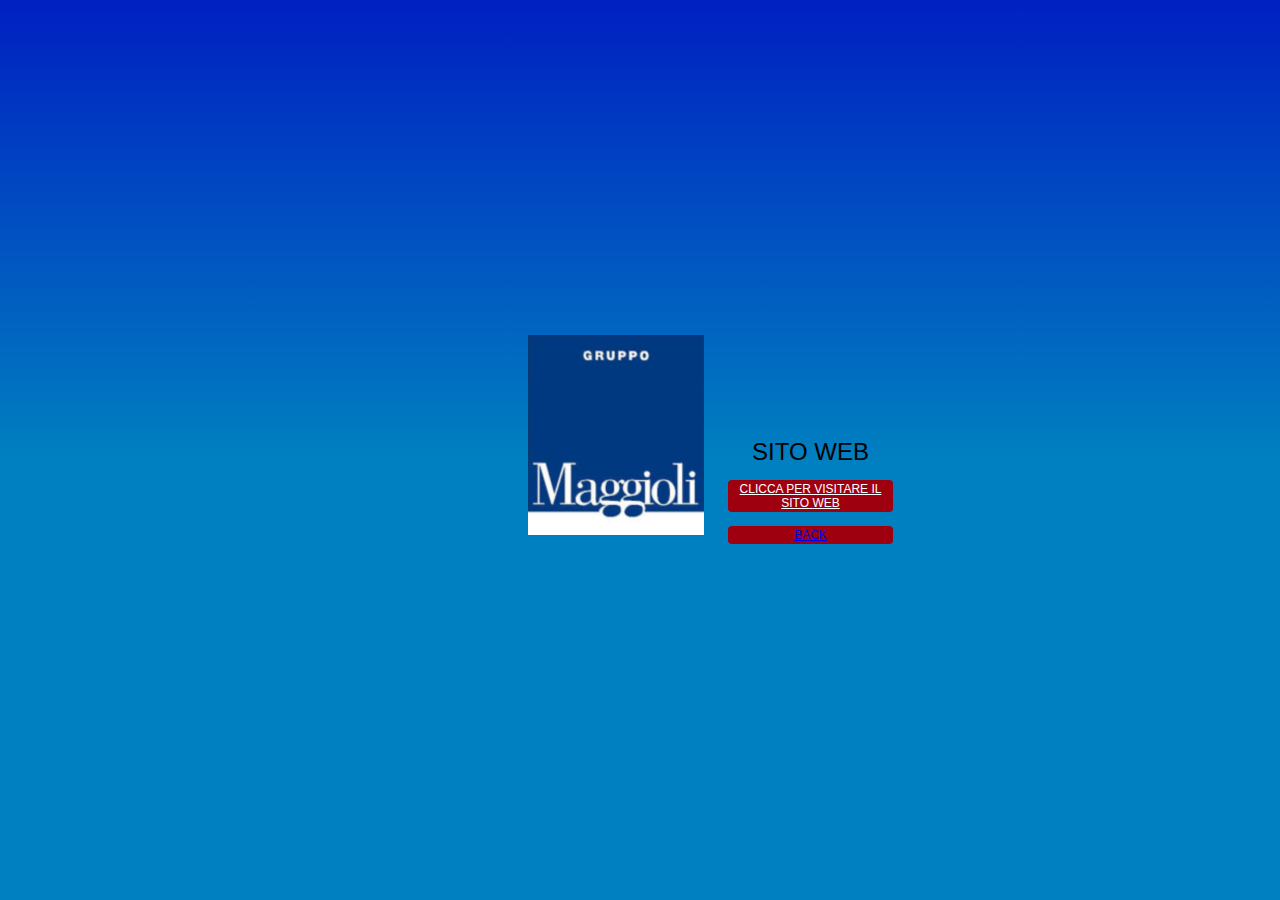
==== compito realtà/link1.html @ 419164ca "Add files via upload" ====
<!DOCTYPE html>

<html>

<head>
	<meta charset="utf-8" />
    <meta name="format-detection" content="telephone=no" />
    <meta name="msapplication-tap-highlight" content="no" />
    <meta name="viewport" content="user-scalable=no, initial-scale=1, maximum-scale=1, minimum-scale=1, width=device-width" />
    
    <meta http-equiv="Content-Security-Policy" content="default-src * 'unsafe-inline'; style-src 'self' 'unsafe-inline'; media-src *" />
		<link rel="stylesheet" type="text/css" href="css/index.css" />
			<title>Sito web.</title>
</head>

<body>
    <div class="app">
	<br><br>
		<h1>Sito Web</h1>
		<br>
			<a class="link" href="https://www.maggioli.it/">Clicca per visitare il sito web</a>
			<br>
			<p class="linkback"><a href="index.html" >Back</a></p>
        </div>
</body>
</html>
---- compito realtà/css/index.css ----
/*
 * Licensed to the Apache Software Foundation (ASF) under one
 * or more contributor license agreements.  See the NOTICE file
 * distributed with this work for additional information
 * regarding copyright ownership.  The ASF licenses this file
 * to you under the Apache License, Version 2.0 (the
 * "License"); you may not use this file except in compliance
 * with the License.  You may obtain a copy of the License at
 *
 * http://www.apache.org/licenses/LICENSE-2.0
 *
 * Unless required by applicable law or agreed to in writing,
 * software distributed under the License is distributed on an
 * "AS IS" BASIS, WITHOUT WARRANTIES OR CONDITIONS OF ANY
 * KIND, either express or implied.  See the License for the
 * specific language governing permissions and limitations
 * under the License.
 */
* {
    -webkit-tap-highlight-color: rgba(0,0,0,0); /* make transparent link selection, adjust last value opacity 0 to 1.0 */
}

body {
    -webkit-touch-callout: none;                /* prevent callout to copy image, etc when tap to hold */
    -webkit-text-size-adjust: none;             /* prevent webkit from resizing text to fit */
    -webkit-user-select: none;                  /* prevent copy paste, to allow, change 'none' to 'text' */
    background-color:#0080C0;
    background-image:linear-gradient(top, #0020C2 0%, #0080C0 51%);
    background-image:-webkit-linear-gradient(top, #0020C2 0%, #0080C0 51%);
    background-image:-ms-linear-gradient(top, #0020C2 0%, #0080C0 51%);
    background-image:-webkit-gradient(
        linear,
        left top,
        left bottom,
        color-stop(0, #0020C2),
        color-stop(0.51, #0080C0)
    );
    background-attachment:fixed;
    font-family:'HelveticaNeue-Light', 'HelveticaNeue', Helvetica, Arial, sans-serif;
    font-size:12px;
    height:100%;
    margin:0px;
    padding:0px;
    text-transform:uppercase;
    width:100%;
}

/* Portrait layout (default) */
.app {
    background:url(../img/logo.png) no-repeat center top; /* 170px x 200px */
    position:absolute;             /* position in the center of the screen */
    left:50%;
    top:50%;
    height:50px;                   /* text area height */
    width:225px;                   /* text area width */
    text-align:center;
    padding:180px 0px 0px 0px;     /* image height is 200px (bottom 20px are overlapped with text) */
    margin:-115px 0px 0px -112px;  /* offset vertical: half of image height and text area height */
                                   /* offset horizontal: half of text area width */
}

/* Landscape layout (with min-width) */
@media screen and (min-aspect-ratio: 1/1) and (min-width:400px) {
    .app {
        background-position:left center;
        padding: 75px 0px 75px 170px;  /* offset vertical: half of image height */
        margin: -90px 0px 0px -190;   /* offset horizontal: half of image width and text area width */
    }
}

h1 {
    font-size:24px;
    font-weight:normal;
    margin:0px;
    overflow:visible;
    padding:0px;
    text-align:center;
}

.event {
    border-radius:4px;
    -webkit-border-radius:4px;
    color:#FFFFFF;
    font-size:12px;
    margin:0px 30px;
    padding:2px 0px;
}

.event.listening {
    background-color:#9F000F;
    display:block;
}

.link {
    border-radius:4px;
    -webkit-border-radius:4px;
    color:#FFFFFF;
    font-size:12px;
    margin:0px 30px;
    padding:2px 0px;
	background-color:#9F000F;
    display:block;
}
.linkback {
   border-radius:4px;
    -webkit-border-radius:4px;
    color:#FFFFFF;
    font-size:12px;
    margin:0px 30px;
    padding:2px 0px;
	background-color:#9F000F;
    display:block;
}

@keyframes fade {
    from { opacity: 1.0; }
    50% { opacity: 0.4; }
    to { opacity: 1.0; }
}
 
@-webkit-keyframes fade {
    from { opacity: 1.0; }
    50% { opacity: 0.4; }
    to { opacity: 1.0; }
}
 
.blink {
    animation:fade 3000ms infinite;
    -webkit-animation:fade 3000ms infinite;
}
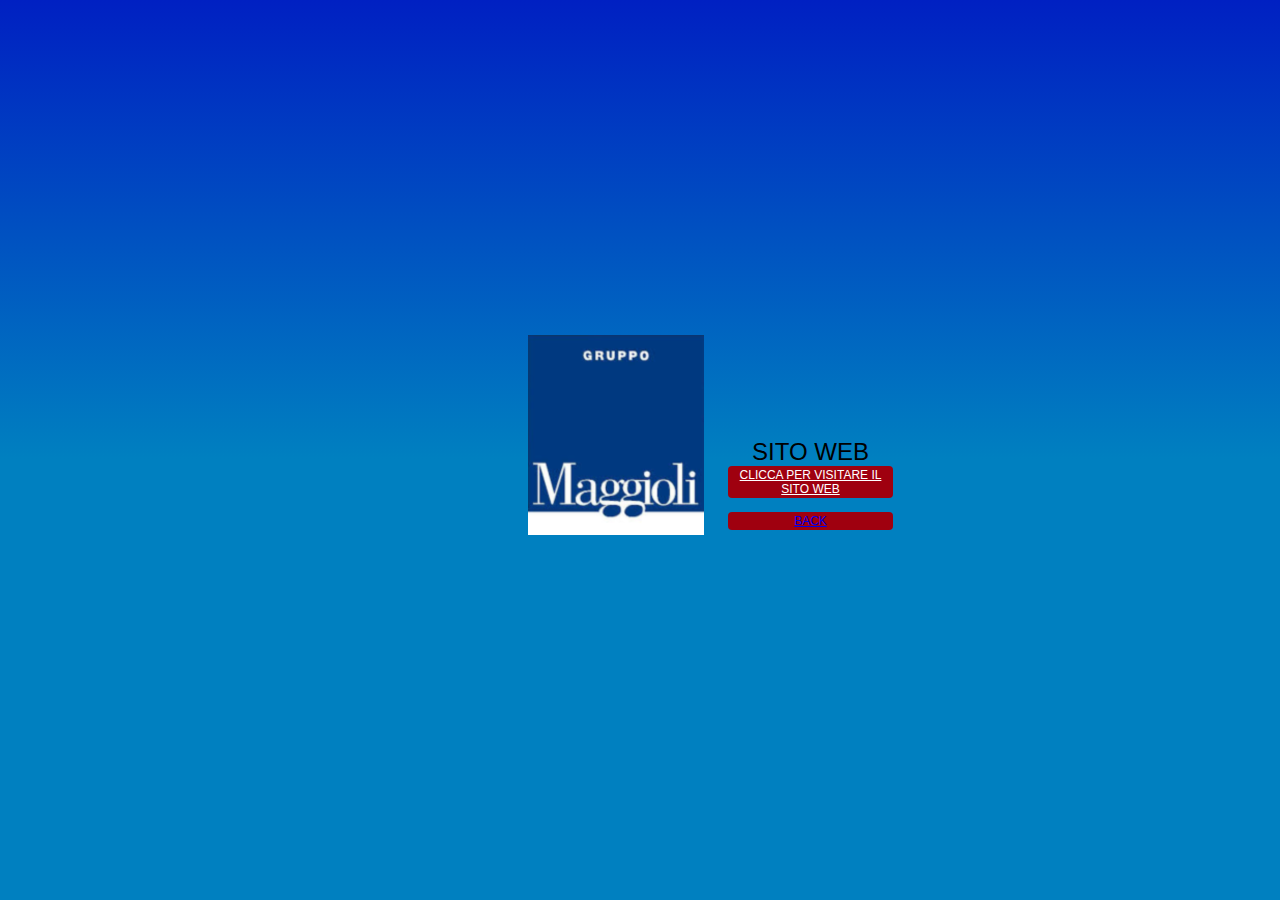
==== commit 025a0629: "Update link1.html" ====
--- a/compito realtà/link1.html
+++ b/compito realtà/link1.html
@@ -2,25 +2,25 @@
 
 <html>
 
-<head>
-	<meta charset="utf-8" />
-    <meta name="format-detection" content="telephone=no" />
-    <meta name="msapplication-tap-highlight" content="no" />
-    <meta name="viewport" content="user-scalable=no, initial-scale=1, maximum-scale=1, minimum-scale=1, width=device-width" />
-    
-    <meta http-equiv="Content-Security-Policy" content="default-src * 'unsafe-inline'; style-src 'self' 'unsafe-inline'; media-src *" />
-		<link rel="stylesheet" type="text/css" href="css/index.css" />
-			<title>Sito web.</title>
-</head>
+	<head>
+		<meta charset="utf-8" />
+    		<meta name="format-detection" content="telephone=no" />
+    		<meta name="msapplication-tap-highlight" content="no" />
+    		<meta name="viewport" content="user-scalable=no, initial-scale=1, maximum-scale=1, minimum-scale=1, width=device-width" />
+    		<meta http-equiv="Content-Security-Policy" content="default-src * 'unsafe-inline'; style-src 'self' 'unsafe-inline'; media-src *" />
+			
+			<link rel="stylesheet" type="text/css" href="css/index.css" />
+			
+				<title>Sito web</title>
+	</head>
 
-<body>
-    <div class="app">
-	<br><br>
-		<h1>Sito Web</h1>
-		<br>
-			<a class="link" href="https://www.maggioli.it/">Clicca per visitare il sito web</a>
-			<br>
-			<p class="linkback"><a href="index.html" >Back</a></p>
-        </div>
-</body>
+		<body>
+    			<div class="app">
+				<br><br>
+					<h1>Sito Web</h1>
+						<a class="link" href="https://www.maggioli.it/">Clicca per visitare il sito web</a>
+				<br>
+						<p class="linkback"><a href="index.html" >Back</a></p>
+       			 </div>
+		</body>
 </html>
